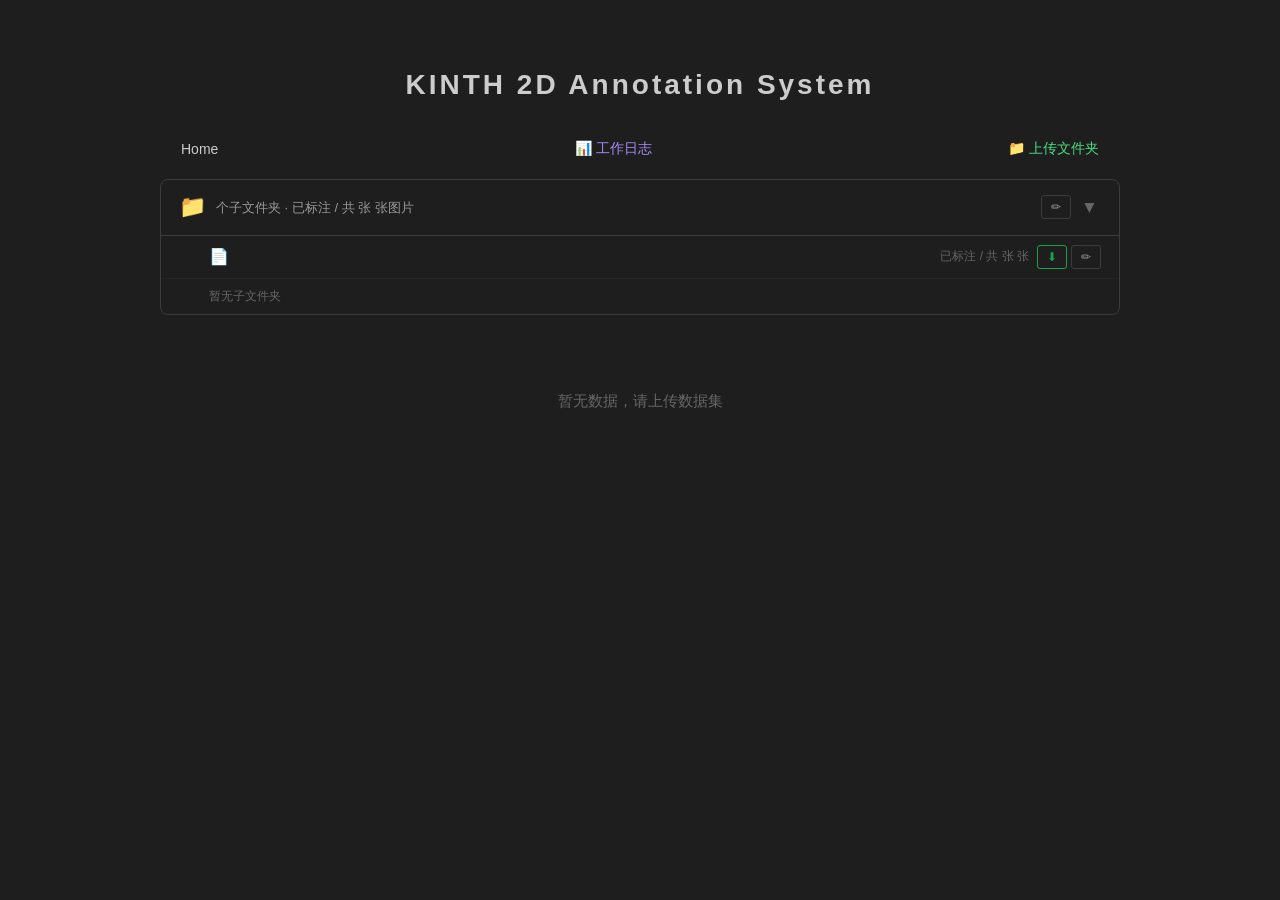
==== backend-java/src/main/resources/templates/index.html @ a6bd9043 "Prepare isolated Ubuntu deployment" ====
<!DOCTYPE html>
<html lang="zh" xmlns:th="http://www.thymeleaf.org">
<head>
    <meta charset="UTF-8">
    <title>Simple Label Studio</title>
    <link rel="stylesheet" href="/static/css/style.css?v=5">
    <style>
        .main-folder-card {
            background: var(--bg-secondary); border: 1px solid var(--border-color);
            border-radius: 8px; margin-bottom: 14px; overflow: hidden;
        }
        .main-folder-header {
            display: flex; align-items: center; padding: 14px 18px;
            cursor: pointer; user-select: none; transition: background 0.15s;
        }
        .main-folder-header:hover { background: var(--bg-hover); }
        .main-folder-icon { font-size: 22px; margin-right: 10px; }
        .main-folder-info { flex: 1; }
        .main-folder-name { font-weight: 600; font-size: 16px; color: var(--text-primary); }
        .main-folder-meta { font-size: 13px; color: var(--text-secondary); margin-top: 2px; }
        .main-folder-actions { display: flex; gap: 4px; }
        .main-folder-arrow {
            font-size: 13px; transition: transform 0.2s; color: var(--text-dim);
            margin-left: 8px; padding: 6px;
        }
        .main-folder-card.open .main-folder-arrow { transform: rotate(90deg); }

        .subfolder-list { display: none; border-top: 1px solid var(--border-color); }
        .main-folder-card.open .subfolder-list { display: block; }

        .subfolder-item {
            display: flex; align-items: center; padding: 9px 18px 9px 48px;
            transition: background 0.15s; border-bottom: 1px solid rgba(128,128,128,0.07);
        }
        .subfolder-item:hover { background: var(--bg-hover); }
        .subfolder-item:last-child { border-bottom: none; }
        .subfolder-icon { font-size: 16px; margin-right: 8px; color: var(--text-dim); }
        .subfolder-name { flex: 1; font-size: 14px; }
        .subfolder-name a { color: var(--accent-blue); text-decoration: none; }
        .subfolder-name a:hover { text-decoration: underline; }
        .subfolder-count { font-size: 12px; color: var(--text-dim); margin-right: 8px; }
        .subfolder-actions { display: flex; gap: 4px; }

        .btn-icon {
            background: transparent; border: 1px solid var(--border-color);
            color: var(--text-secondary); padding: 4px 9px; border-radius: 3px;
            cursor: pointer; font-size: 12px;
        }
        .btn-icon:hover { background: var(--bg-hover); color: var(--text-primary); }
        .btn-icon.delete { color: var(--accent-red); border-color: var(--accent-red); }
        .btn-icon.delete:hover { background: var(--accent-red); color: #fff; }
        .btn-icon.export { color: var(--accent-green); border-color: var(--accent-green); }
        .btn-icon.export:hover { background: var(--accent-green); color: #fff; }

        .upload-section {
            background: var(--bg-secondary); border: 1px solid var(--border-color);
            border-radius: 8px; padding: 18px; margin-bottom: 20px;
        }
        .upload-section h3 { margin: 0 0 10px 0; font-size: 16px; }
        .upload-section p { font-size: 13px; }
        .upload-row { display: flex; gap: 10px; align-items: center; flex-wrap: wrap; }
        .upload-row input[type="text"] { padding: 8px 12px; background: var(--input-bg); color: var(--text-primary); border: 1px solid var(--border-color); border-radius: 4px; font-size: 14px; }
        .upload-target-label { color: var(--text-dim); font-size: 14px; white-space: nowrap; }
        .upload-target-val { color: var(--accent-blue); font-weight: 600; font-size: 14px; }
        .processing-label-list { display:flex; flex-wrap:wrap; gap:8px; margin-top:10px; }
        .processing-label-choice { padding:7px 10px; border:1px solid var(--border-color); border-radius:4px; background:var(--bg-input); color:var(--text-primary); cursor:pointer; }
        .processing-label-choice.selected { background:var(--bg-active); border-color:var(--accent-blue); color:#fff; }
    </style>
</head>
<body class="dark">
    <div class="container">
        <h1 th:text="${dataProcessing} ? '数据处理' : 'KINTH 2D Annotation System'">KINTH 2D Annotation System</h1>

        <div class="index-top-actions">
            <button onclick="location.href='/'" class="toolbar-btn" style="padding:8px 20px;font-size:14px;">Home</button>
            <button th:unless="${dataProcessing}" onclick="location.href='/work-logs'" class="toolbar-btn accent-purple" style="padding:8px 20px;font-size:14px;">📊 工作日志</button>
            <button onclick="toggleUploadMode()" id="toggle-upload-btn" class="toolbar-btn accent-green" style="padding:8px 20px;font-size:14px;">📁 上传文件夹</button>
        </div>

        <div th:if="${dataProcessing}" id="processing-label-modal" class="modal" style="display:none;">
            <div class="modal-content" style="max-width:480px;">
                <div class="modal-header">确认 YOLO 标签顺序</div>
                <div class="modal-body"><p style="font-size:13px;color:var(--text-secondary);margin-top:0;">请按顺序点击全部非 mask 标签。mask 区域会涂黑且不会导出。</p><div id="processing-label-list" class="processing-label-list"></div><div id="processing-label-status" style="margin-top:12px;font-size:12px;color:var(--text-secondary);"></div></div>
                <div class="modal-footer"><button class="btn btn-secondary" onclick="closeProcessingLabelModal()">取消</button><button id="processing-start-btn" class="btn btn-primary" onclick="startDatasetProcessing()" disabled>开始处理</button></div>
            </div>
        </div>

        <div class="upload-section" id="upload-section" style="display:none;">
            <h3>上传数据集</h3>
            <p style="font-size:12px;color:var(--text-secondary);margin:0 0 10px 0;">
                点击下方主文件夹选中上传目标，输入子文件夹名称，选择文件即可上传。
            </p>
            <div style="display:flex;gap:6px;align-items:center;margin-bottom:10px;">
                <span style="color:var(--text-dim);font-size:13px;">上传模式：</span>
                <button id="mode-folder-btn" onclick="setUploadMode('folder')" class="btn-icon" style="background:var(--accent-blue);color:#fff;border-color:var(--accent-blue);">📁 文件夹</button>
                <button id="mode-files-btn" onclick="setUploadMode('files')" class="btn-icon">🎬 视频 / TXT</button>
            </div>
            <div class="upload-row">
                <span class="upload-target-label">目标：</span>
                <span class="upload-target-val" id="upload-target-display">未选择</span>
                <span style="color:var(--text-dim);">/</span>
                <input type="text" id="subfolder-input" placeholder="子文件夹名称" style="flex:1;min-width:140px;" disabled>
                <input type="file" id="file-input-folder" webkitdirectory directory multiple disabled>
                <input type="file" id="file-input-files" multiple accept=".mp4,.avi,.mov,.mkv,.wmv,.flv,.ts,.m4v,.txt" disabled style="display:none;">
                <button onclick="uploadFiles()" id="upload-btn" disabled style="padding:8px 20px;background:var(--accent-green);color:#fff;border:none;border-radius:4px;cursor:pointer;font-size:14px;font-weight:600;opacity:0.5;">上传</button>
            </div>
            <div id="upload-status" style="margin-top:6px;font-size:12px;"></div>
        </div>

        <div class="project-list">
            <div class="main-folder-card" th:each="mf, stat : ${mainFolders}" th:id="|card-${stat.count}|">
                <div class="main-folder-header" th:attr="data-folder=${mf.name},data-index=${stat.count}" onclick="onMainFolderClick(this.dataset.folder, this, this.dataset.index)">
                    <span class="main-folder-icon">&#128193;</span>
                    <div class="main-folder-info">
                        <div class="main-folder-name" th:text="${mf.name}"></div>
                        <div class="main-folder-meta"><span th:text="${mf.sub_count}"></span> 个子文件夹 &middot; <span th:if="${dataProcessing}">已标注 <span th:text="${mf.total_annotated}"></span> / 共 <span th:text="${mf.total_images}"></span> 张</span><span th:unless="${dataProcessing}"><span th:text="${mf.total_images}"></span> 张图片</span></div>
                    </div>
                    <div class="main-folder-actions" onclick="event.stopPropagation()">
                        <button class="btn-icon" title="重命名" th:attr="data-name=${mf.name}" onclick="renameProject(this.dataset.name)">&#9999;</button>
                    </div>
                    <span class="main-folder-arrow" th:attr="data-index=${stat.count}" onclick="event.stopPropagation(); toggleFolder(this.dataset.index)">&#9654;</span>
                </div>
                <div class="subfolder-list">
                    <div class="subfolder-item" th:each="sf : ${mf.subfolders}">
                        <span class="subfolder-icon">&#128196;</span>
                        <span class="subfolder-name">
                            <a th:href="@{/annotate/{main}/{sub}(main=${mf.name},sub=${sf.name})}" th:text="${sf.name}"></a>
                        </span>
                        <span class="subfolder-count"><span th:if="${dataProcessing}">已标注 <span th:text="${sf.annotated_count}"></span> / 共 <span th:text="${sf.count}"></span> 张</span><span th:unless="${dataProcessing}"><span th:text="${sf.count}"></span> 张</span></span>
                        <span class="subfolder-actions">
                            <button class="btn-icon export" title="导出" th:attr="data-main=${mf.name},data-sub=${sf.name}" onclick="event.stopPropagation(); exportSubProject(this.dataset.main, this.dataset.sub)">&#11015;</button>
                            <button class="btn-icon" title="重命名" th:attr="data-main=${mf.name},data-sub=${sf.name}" onclick="event.stopPropagation(); renameSubProject(this.dataset.main, this.dataset.sub)">&#9999;</button>
                        </span>
                    </div>
                    <div class="subfolder-item" th:if="${#lists.isEmpty(mf.subfolders)}" style="color:var(--text-dim);cursor:default;font-size:12px;">
                        <span>暂无子文件夹</span>
                    </div>
                </div>
            </div>
            <div th:if="${#lists.isEmpty(mainFolders)}" style="text-align:center;padding:40px;color:var(--text-dim);">
                <p>暂无数据，请上传数据集</p>
            </div>
        </div>
    </div>

    <script th:inline="javascript">
        let selectedMainFolder = null;
        let uploadMode = 'folder';
        const IS_DATA_PROCESSING = /*[[${dataProcessing}]]*/ false;
        let processingTarget = null;
        let processingLabels = [];
        let processingOrder = [];

        function setUploadMode(mode) {
            uploadMode = mode;
            const folderInput = document.getElementById('file-input-folder');
            const filesInput = document.getElementById('file-input-files');
            const folderBtn = document.getElementById('mode-folder-btn');
            const filesBtn = document.getElementById('mode-files-btn');

            if (mode === 'folder') {
                folderInput.style.display = '';
                filesInput.style.display = 'none';
                folderBtn.style.background = 'var(--accent-blue)';
                folderBtn.style.color = '#fff';
                folderBtn.style.borderColor = 'var(--accent-blue)';
                filesBtn.style.background = '';
                filesBtn.style.color = '';
                filesBtn.style.borderColor = '';
            } else {
                folderInput.style.display = 'none';
                filesInput.style.display = '';
                filesBtn.style.background = 'var(--accent-blue)';
                filesBtn.style.color = '#fff';
                filesBtn.style.borderColor = 'var(--accent-blue)';
                folderBtn.style.background = '';
                folderBtn.style.color = '';
                folderBtn.style.borderColor = '';
            }
            folderInput.value = '';
            filesInput.value = '';
            document.getElementById('upload-status').innerText = '';
            updateUploadTarget();
        }

        function toggleUploadMode() {
            const section = document.getElementById('upload-section');
            const btn = document.getElementById('toggle-upload-btn');
            const isOpen = section.style.display !== 'none';

            if (isOpen) {
                section.style.display = 'none';
                btn.textContent = '📁 上传文件夹';
                btn.classList.remove('accent-red');
                btn.classList.add('accent-green');
                // Deselect
                selectedMainFolder = null;
                document.querySelectorAll('.main-folder-header').forEach(h => h.style.background = '');
                updateUploadTarget();
            } else {
                section.style.display = 'block';
                btn.textContent = '✕ 退出上传';
                btn.classList.remove('accent-green');
                btn.classList.add('accent-red');
                section.scrollIntoView({ behavior: 'smooth', block: 'start' });
            }
        }

        function onMainFolderClick(folderName, headerEl, idx) {
            // In upload mode: select as target
            const uploadSection = document.getElementById('upload-section');
            if (uploadSection.style.display !== 'none') {
                document.querySelectorAll('.main-folder-header').forEach(h => h.style.background = '');
                if (selectedMainFolder === folderName) {
                    selectedMainFolder = null;
                } else {
                    selectedMainFolder = folderName;
                    headerEl.style.background = 'rgba(34,197,94,0.10)';
                }
                updateUploadTarget();
            } else {
                // Normal mode: toggle subfolder list
                toggleFolder(idx);
            }
        }

        document.getElementById('file-input-folder').addEventListener('change', function(e) {
            const input = e.target;
            const subInput = document.getElementById('subfolder-input');
            if (input.files && input.files.length > 0 && !subInput.value) {
                const firstFile = input.files[0];
                const relativePath = firstFile.webkitRelativePath;
                if (relativePath) {
                    const parts = relativePath.split('/');
                    // parts[0] is the top-level folder name
                    if (parts.length >= 1 && parts[0]) subInput.value = parts[0];
                }
            }
        });

        function updateUploadTarget() {
            const display = document.getElementById('upload-target-display');
            const subInput = document.getElementById('subfolder-input');
            const folderInput = document.getElementById('file-input-folder');
            const filesInput = document.getElementById('file-input-files');
            const uploadBtn = document.getElementById('upload-btn');

            if (selectedMainFolder) {
                display.textContent = selectedMainFolder;
                display.style.color = 'var(--accent-green)';
                subInput.disabled = false;
                folderInput.disabled = uploadMode !== 'folder';
                filesInput.disabled = uploadMode !== 'files';
                uploadBtn.disabled = false;
                uploadBtn.style.opacity = '1';
            } else {
                display.textContent = '未选择';
                display.style.color = 'var(--text-dim)';
                subInput.disabled = true;
                subInput.value = '';
                folderInput.disabled = true;
                filesInput.disabled = true;
                uploadBtn.disabled = true;
                uploadBtn.style.opacity = '0.5';
            }
        }

        function toggleFolder(idx) {
            const card = document.getElementById('card-' + idx);
            if (card) card.classList.toggle('open');
        }

        function encodeUploadManifest(manifest) {
            const bytes = new TextEncoder().encode(JSON.stringify(manifest));
            let binary = '';
            const chunkSize = 0x8000;
            for (let offset = 0; offset < bytes.length; offset += chunkSize) {
                binary += String.fromCharCode(...bytes.subarray(offset, offset + chunkSize));
            }
            return btoa(binary);
        }

        async function uploadFiles() {
            const input = uploadMode === 'folder'
                ? document.getElementById('file-input-folder')
                : document.getElementById('file-input-files');
            const subInput = document.getElementById('subfolder-input');
            const status = document.getElementById('upload-status');

            if (!selectedMainFolder) return alert("请先点击选择一个主文件夹作为上传目标");
            if (input.files.length === 0) return alert(uploadMode === 'folder' ? "请选择要上传的文件夹" : "请选择要上传的文件");

            const mainFolder = selectedMainFolder;
            const subfolder = subInput.value.trim() || 'default';
            const totalFiles = input.files.length;
            const batchSize = uploadMode === 'folder' ? 20 : 1;
            let uploadedCount = 0;

            status.innerText = `准备上传 ${totalFiles} 个文件到 ${mainFolder}/${subfolder}...`;
            status.style.color = 'var(--text-secondary)';

            for (let i = 0; i < totalFiles; i += batchSize) {
                const chunk = Array.from(input.files).slice(i, i + batchSize);
                const formData = new FormData();
                formData.append('main_folder', mainFolder);
                formData.append('subfolder', subfolder);
                const paths = [];
                chunk.forEach(file => {
                    formData.append('files[]', file);
                    paths.push(file.webkitRelativePath || file.name);
                });
                formData.append('file_paths', JSON.stringify(paths));
                formData.append('upload_manifest', encodeUploadManifest({
                    main_folder: mainFolder,
                    subfolder: subfolder,
                    paths: paths,
                }));

                try {
                    status.innerText = `上传中 ${i + 1}-${Math.min(i + batchSize, totalFiles)} / ${totalFiles}...`;
                    const res = await fetch('/upload', { method: 'POST', body: formData });
                    const text = await res.text();
                    let data;
                    try {
                        data = JSON.parse(text);
                    } catch (_) {
                        const hint = res.status === 413 ? '文件过大，请重启服务器使新配置生效' : text.slice(0, 120);
                        status.innerText = `上传失败 (HTTP ${res.status}): ${hint}`;
                        status.style.color = 'var(--accent-red)';
                        return;
                    }
                    if (data.status !== 'success') {
                        status.innerText = `上传出错: ` + data.error;
                        status.style.color = 'var(--accent-red)';
                        return;
                    }
                    uploadedCount += chunk.length;
                } catch (e) {
                    status.innerText = `网络错误: ` + e;
                    status.style.color = 'var(--accent-red)';
                    return;
                }
            }

            status.innerText = "上传完成！";
            status.style.color = 'var(--accent-green)';
            if (IS_DATA_PROCESSING && uploadMode === 'folder') await openDatasetProcessing(mainFolder, subfolder, status);
            else { alert(`成功上传 ${uploadedCount} 个文件到 ${mainFolder}/${subfolder}！`); location.reload(); }
        }

        async function openDatasetProcessing(mainFolder, subfolder, status) { processingTarget={mainFolder,subfolder}; try { status.innerText='正在读取标签…'; const response=await fetch(`/api/data_processing/labels/${encodeURIComponent(mainFolder)}/${encodeURIComponent(subfolder)}`); const data=await response.json(); if(!response.ok)throw new Error(data.error||'读取标签失败'); processingLabels=data.labels||[];processingOrder=[];const list=document.getElementById('processing-label-list');list.innerHTML='';processingLabels.forEach(label=>{const button=document.createElement('button');button.type='button';button.className='processing-label-choice';button.textContent=label;button.onclick=()=>selectProcessingLabel(label,button);list.appendChild(button);});document.getElementById('processing-label-modal').style.display='block';updateProcessingLabelStatus();}catch(error){status.innerText='上传成功，但无法启动处理：'+error.message;status.style.color='var(--accent-red)';}}
        function selectProcessingLabel(label,button){if(processingOrder.includes(label))return;processingOrder.push(label);button.classList.add('selected');button.textContent=`${processingOrder.length}. ${label}`;updateProcessingLabelStatus();}
        function updateProcessingLabelStatus(){const complete=processingOrder.length===processingLabels.length;document.getElementById('processing-label-status').textContent=processingLabels.length?`已选择 ${processingOrder.length} / ${processingLabels.length}`:'未发现非 mask 标签，将只生成空 TXT。';document.getElementById('processing-start-btn').disabled=!complete;}
        function closeProcessingLabelModal(){document.getElementById('processing-label-modal').style.display='none';location.reload();}
        async function startDatasetProcessing(){const status=document.getElementById('processing-label-status');document.getElementById('processing-start-btn').disabled=true;try{const response=await fetch(`/api/data_processing/process/${encodeURIComponent(processingTarget.mainFolder)}/${encodeURIComponent(processingTarget.subfolder)}`,{method:'POST',headers:{'Content-Type':'application/json'},body:JSON.stringify({labels:processingOrder})});const data=await response.json();if(!response.ok)throw new Error(data.error||'无法开始处理');status.textContent='处理任务已启动，页面将显示进度。';pollDatasetProcessing(data.task_id,status);}catch(error){status.textContent='处理启动失败：'+error.message;document.getElementById('processing-start-btn').disabled=false;}}
        async function pollDatasetProcessing(taskId,status){const response=await fetch(`/api/task_status/${encodeURIComponent(taskId)}`);const task=await response.json();if(!response.ok){status.textContent=task.error||'读取任务状态失败';return;}status.textContent=`正在处理：${task.progress||0} / ${task.total||0}`;if(task.status==='completed'){status.textContent=`处理完成，已交付 ${task.processed_count} 张图片。`;return;}if(task.status==='failed'||task.status==='cancelled'){status.textContent=`处理${task.status==='failed'?'失败':'已取消'}：${task.error||''}`;return;}setTimeout(()=>pollDatasetProcessing(taskId,status),1000);}

        async function renameProject(oldName) {
            const newName = prompt("请输入新的主文件夹名称:", oldName);
            if (!newName || newName === oldName) return;
            try {
                const res = await fetch('/api/rename_project', {
                    method: 'POST',
                    headers: {'Content-Type': 'application/json'},
                    body: JSON.stringify({old_name: oldName, new_name: newName, level: 'main'})
                });
                const data = await res.json();
                if (data.status === 'success') { location.reload(); }
                else { alert("重命名失败: " + (data.error || 'Unknown error')); }
            } catch (e) { alert("Error: " + e); }
        }

        async function renameSubProject(mainFolder, oldName) {
            const newName = prompt("请输入新的子文件夹名称:", oldName);
            if (!newName || newName === oldName) return;
            try {
                const res = await fetch('/api/rename_project', {
                    method: 'POST',
                    headers: {'Content-Type': 'application/json'},
                    body: JSON.stringify({main_folder: mainFolder, old_name: oldName, new_name: newName, level: 'sub'})
                });
                const data = await res.json();
                if (data.status === 'success') { location.reload(); }
                else { alert("重命名失败: " + (data.error || 'Unknown error')); }
            } catch (e) { alert("Error: " + e); }
        }

        function exportSubProject(mainFolder, subfolder) {
            window.location.href = '/api/export/' + encodeURIComponent(mainFolder) + '/' + encodeURIComponent(subfolder);
        }

        (function() {
            const cards = document.querySelectorAll('.main-folder-card');
            if (cards.length === 1) cards[0].classList.add('open');
        })();
    </script>
</body>
</html>
---- static/css/style.css ----
/* === X-AnyLabeling Style Dark Theme === */

:root {
    --bg-main: #1e1e1e;
    --bg-panel: #252525;
    --bg-toolbar: #2d2d2d;
    --bg-input: #3c3c3c;
    --bg-hover: #3a3a3a;
    --bg-active: #094771;
    --bg-selected: rgba(0, 120, 212, 0.25);
    --text-primary: #cccccc;
    --text-secondary: #999999;
    --text-dim: #666666;
    --border-color: #3c3c3c;
    --border-light: #4a4a4a;
    --canvas-bg: #1a1a1a;
    --accent-blue: #0078d4;
    --accent-purple: #7c3aed;
    --accent-green: #16a34a;
    --accent-red: #dc3545;
    --danger-hover: #c82333;
}

* { box-sizing: border-box; }

body.dark {
    margin: 0; padding: 0;
    font-family: 'Segoe UI', 'Microsoft YaHei', sans-serif;
    font-size: 15px;
    background: var(--bg-main);
    color: var(--text-primary);
}

body.annotate-body {
    display: flex; flex-direction: column;
    height: 100vh; overflow: hidden;
    user-select: none;
}

/* Scrollbar */
::-webkit-scrollbar { width: 6px; height: 6px; }
::-webkit-scrollbar-track { background: var(--bg-panel); }
::-webkit-scrollbar-thumb { background: var(--bg-hover); border-radius: 3px; }
::-webkit-scrollbar-thumb:hover { background: var(--border-light); }

/* Top Toolbar */
.top-toolbar {
    background: var(--bg-toolbar);
    border-bottom: 1px solid var(--border-color);
    padding: 2px 8px; flex-shrink: 0;
}
.toolbar-row-1, .toolbar-row-2 {
    display: flex; align-items: center; gap: 4px; height: 30px;
}
.toolbar-row-2 { height: 28px; }

.toolbar-btn {
    background: transparent; color: var(--text-primary);
    border: 1px solid transparent; padding: 3px 10px;
    border-radius: 3px; cursor: pointer; font-size: 12px;
    white-space: nowrap; transition: background 0.15s;
}
.toolbar-btn:hover { background: var(--bg-hover); }
.toolbar-btn.active { background: var(--bg-active); color: #fff; border-color: var(--accent-blue); }
.toolbar-btn.accent-blue { color: #60a5fa; }
.toolbar-btn.accent-purple { color: #a78bfa; }
.toolbar-btn.accent-green { color: #4ade80; }
.toolbar-btn.accent-blue:hover { background: rgba(59,130,246,0.2); }
.toolbar-btn.accent-purple:hover { background: rgba(139,92,246,0.2); }
.toolbar-btn.accent-green:hover { background: rgba(34,197,94,0.2); }
.toolbar-btn.accent-red { color: #f87171; }
.toolbar-btn.accent-red:hover { background: rgba(220,53,69,0.2); }

.toolbar-sep { color: var(--text-dim); font-size: 14px; margin: 0 2px; }
.toolbar-label { color: var(--text-secondary); font-weight: 600; font-size: 12px; }
.toolbar-count { color: var(--text-dim); font-size: 11px; min-width: 36px; text-align: center; }
.toolbar-zoom { color: var(--text-primary); font-size: 12px; min-width: 40px; text-align: center; font-variant-numeric: tabular-nums; }
.toolbar-filename { color: var(--text-dim); font-size: 11px; max-width: 280px; overflow: hidden; text-overflow: ellipsis; white-space: nowrap; }

.checkbox-wrapper {
    display: inline-flex; align-items: center; gap: 5px;
    color: var(--text-secondary); font-size: 12px; cursor: pointer;
}
.checkbox-wrapper input[type="checkbox"] { margin: 0; accent-color: var(--accent-blue); }

/* Main Area */
.main-area { flex: 1; display: flex; overflow: hidden; }

/* Left Panel */
.left-panel {
    width: 220px; min-width: 160px; background: var(--bg-panel);
    border-right: 1px solid var(--border-color);
    display: flex; flex-direction: column; flex-shrink: 0;
}
.panel-header {
    display: flex; justify-content: space-between; align-items: center;
    padding: 8px 10px; font-size: 12px; font-weight: 600;
    text-transform: uppercase; letter-spacing: 0.5px;
    color: var(--text-secondary); border-bottom: 1px solid var(--border-color);
    flex-shrink: 0;
}
.panel-header-count { color: var(--text-dim); font-size: 11px; font-weight: normal; }

.file-filter-input {
    width: calc(100% - 16px); margin: 6px 8px; padding: 5px 8px;
    background: var(--bg-input); border: 1px solid var(--border-color);
    border-radius: 3px; color: var(--text-primary); font-size: 12px;
    outline: none; flex-shrink: 0;
}
.file-filter-input:focus { border-color: var(--accent-blue); }
.file-filter-input::placeholder { color: var(--text-dim); }

.file-list { flex: 1; overflow-y: auto; overflow-x: hidden; }

.file-item {
    padding: 4px 10px; cursor: pointer; font-size: 11px;
    display: flex; align-items: center; gap: 6px;
    color: var(--text-secondary); white-space: nowrap;
    overflow: hidden; text-overflow: ellipsis;
}
.file-item:hover { background: var(--bg-hover); }
.file-item.active { background: var(--bg-active); color: #fff; }

/* Interactive checkbox for batch select */
.file-checkbox {
    width: 13px; height: 13px;
    margin: 0; padding: 0;
    flex-shrink: 0; cursor: pointer;
    accent-color: var(--accent-blue);
}

/* Processed status dot */
.file-status {
    display: inline-block; width: 6px; height: 6px;
    border-radius: 50%; flex-shrink: 0;
    background: transparent;
}
.file-status.processed { background: #4caf50; }
.file-item.active .file-status.processed { background: #81c784; }

/* File name text */
.file-name {
    flex: 1; overflow: hidden; text-overflow: ellipsis;
}

/* Keep old check-icon for backward compatibility (hidden) */
.check-icon {
    display: none;
}
.check-icon.checked { display: none; }
.file-item.active .check-icon.checked { display: none; }

/* Red Delete button in toolbar */
.toolbar-delete-btn {
    background: var(--accent-red);
    color: #fff;
    border: 1px solid var(--accent-red);
    padding: 3px 12px;
    border-radius: 3px;
    cursor: pointer;
    font-size: 12px;
    font-weight: 600;
    white-space: nowrap;
    transition: background 0.15s, opacity 0.2s;
}
.toolbar-delete-btn:hover { background: var(--danger-hover); border-color: var(--danger-hover); }

/* Blue Paste button in toolbar */
.toolbar-paste-btn {
    background: #3b82f6;
    color: #fff;
    border: 1px solid #3b82f6;
    padding: 3px 12px;
    border-radius: 3px;
    cursor: pointer;
    font-size: 12px;
    font-weight: 600;
    white-space: nowrap;
    transition: background 0.15s, opacity 0.2s;
    margin-right: 6px;
}
.toolbar-paste-btn:hover { background: #2563eb; border-color: #2563eb; }

/* Green Move button in toolbar */
.toolbar-move-btn {
    background: var(--accent-green);
    color: #fff;
    border: 1px solid var(--accent-green);
    padding: 3px 12px;
    border-radius: 3px;
    cursor: pointer;
    font-size: 12px;
    font-weight: 600;
    white-space: nowrap;
    transition: background 0.15s, opacity 0.2s;
    margin-right: 6px;
}
.toolbar-move-btn:hover { background: #16a34a; border-color: #16a34a; }

/* Move modal subfolder list */
#move-subfolder-list .move-selected {
    background: rgba(34,197,94,0.12) !important;
}

/* Canvas Area */
.canvas-area {
    flex: 1; display: flex; flex-direction: column;
    background: var(--canvas-bg); position: relative;
}
.canvas-viewport { flex: 1; overflow: hidden; position: relative; }

canvas#editor {
    position: absolute; top: 0; left: 0;
    transform-origin: 0 0;
    box-shadow: 0 0 20px rgba(0,0,0,0.5);
    cursor: crosshair;
}

/* Right Panel */
.right-panel {
    width: 250px; min-width: 180px; background: var(--bg-panel);
    border-left: 1px solid var(--border-color);
    display: flex; flex-direction: column; flex-shrink: 0;
}
.panel-section {
    display: flex; flex-direction: column;
    border-bottom: 1px solid var(--border-color); flex-shrink: 0;
}
.panel-section-grow { flex: 1; min-height: 0; }
.section-header {
    padding: 8px 10px; font-size: 12px; font-weight: 600;
    text-transform: uppercase; letter-spacing: 0.5px;
    color: var(--text-secondary); border-bottom: 1px solid var(--border-color);
    flex-shrink: 0;
}

/* Label Palette */
.label-palette {
    display: flex; flex-wrap: wrap; gap: 4px; padding: 8px;
    align-content: flex-start; max-height: 200px; overflow-y: auto;
}
.label-chip {
    display: flex; align-items: center; gap: 5px;
    padding: 3px 8px; background: var(--bg-input); border-radius: 3px;
    cursor: pointer; font-size: 11px; color: var(--text-primary);
    transition: background 0.15s; white-space: nowrap;
}
.label-chip:hover { background: var(--bg-hover); }
.label-chip.active {
    background: var(--bg-active);
    border: 1px solid var(--accent-blue);
    color: #fff;
}
.label-color-swatch { width: 10px; height: 10px; border-radius: 2px; flex-shrink: 0; }
.label-color-swatch { cursor: pointer; outline: 1px solid rgba(255,255,255,0.2); }
.label-color-swatch:hover { outline-color: #fff; }
.label-color-picker {
    position: fixed; z-index: 1000; display: grid; grid-template-columns: repeat(5, 22px);
    gap: 5px; padding: 7px; background: var(--bg-panel); border: 1px solid var(--border-light);
    border-radius: 5px; box-shadow: 0 4px 14px rgba(0,0,0,0.35);
}
.label-color-option {
    width: 22px; height: 22px; padding: 0; border: 2px solid transparent; border-radius: 3px;
    cursor: pointer;
}
.label-color-option:hover, .label-color-option.selected { border-color: #fff; }

/* Shape List */
.shape-list { flex: 1; overflow-y: auto; min-height: 0; }
.shape-item {
    padding: 4px 10px; cursor: pointer; font-size: 11px;
    display: flex; align-items: center; gap: 6px;
    color: var(--text-secondary); border-bottom: 1px solid transparent;
}
.shape-item:hover { background: var(--bg-hover); }
.shape-item.active { background: var(--bg-selected); }
.shape-color-swatch { width: 10px; height: 10px; border-radius: 2px; flex-shrink: 0; }
.shape-delete {
    margin-left: auto; cursor: pointer; color: var(--text-dim);
    font-weight: bold; font-size: 14px; line-height: 1;
    padding: 0 4px; border-radius: 2px;
}
.shape-delete:hover { color: #ff4444; background: rgba(255,68,68,0.15); }

/* Status Bar */
.status-bar {
    height: 26px; background: var(--bg-toolbar);
    border-top: 1px solid var(--border-color);
    display: flex; align-items: center; padding: 0 12px;
    font-size: 11px; color: var(--text-secondary); gap: 12px; flex-shrink: 0;
}
.status-bar span { white-space: nowrap; }
.status-sep { color: var(--text-dim); }
#mode-status { color: #4ade80; font-weight: 600; }

/* Modal (Dark) */
.modal {
    display: none; position: fixed; z-index: 1000;
    left: 0; top: 0; width: 100%; height: 100%;
    overflow: auto; background: rgba(0,0,0,0.6);
}
.modal-content {
    background: var(--bg-panel); border: 1px solid var(--border-light);
    margin: 8% auto; padding: 0; border-radius: 6px;
    max-width: 320px; color: var(--text-primary);
    box-shadow: 0 8px 32px rgba(0,0,0,0.5);
}
.modal-header { padding: 12px 16px; font-size: 14px; font-weight: 600; border-bottom: 1px solid var(--border-color); }
.modal-body { padding: 14px 16px; display: flex; flex-direction: column; gap: 10px; }
.modal-body input[type="text"],
.modal-body input[type="password"],
.modal-body input[type="number"] {
    width: 100%; padding: 6px 8px; background: var(--bg-input);
    border: 1px solid var(--border-color); border-radius: 3px;
    color: var(--text-primary); font-size: 12px; outline: none; box-sizing: border-box;
}
.modal-body input:focus { border-color: var(--accent-blue); }

.form-group { margin-bottom: 4px; }
.form-group label { display: block; margin-bottom: 4px; font-size: 12px; color: var(--text-secondary); }

.form-control {
    width: 100%; padding: 6px 8px; background: var(--bg-input);
    border: 1px solid var(--border-color); border-radius: 3px;
    color: var(--text-primary); font-size: 12px; outline: none; box-sizing: border-box;
}
.form-control:focus { border-color: var(--accent-blue); }
select.form-control { cursor: pointer; }
select.form-control option { background: var(--bg-panel); color: var(--text-primary); }
textarea.form-control { resize: vertical; font-family: monospace; }

.model-list-box {
    border: 1px solid var(--border-color); border-radius: 4px;
    max-height: 150px; overflow-y: auto; overflow-x: hidden;
    padding: 4px; background: var(--bg-input); text-align: left;
}
.model-list-box > div {
    display: flex; align-items: center; width: 100%;
    box-sizing: border-box; padding: 6px 5px;
    border-bottom: 1px solid var(--border-color); color: var(--text-primary);
}
.model-list-box input[type="radio"] { margin-right: 10px; flex-shrink: 0; accent-color: var(--accent-blue); }
.model-list-box label { flex: 1 1 auto; min-width: 0; cursor: pointer; text-align: left; word-break: break-all; line-height: 1.3; color: var(--text-primary); }
.model-list-box .delete-model-btn { color: var(--accent-red); font-weight: bold; cursor: pointer; font-size: 18px; line-height: 1; padding: 0 8px; flex-shrink: 0; }

.label-list-container {
    max-height: 150px; overflow-y: auto; border: 1px solid var(--border-color);
    border-radius: 3px; background: var(--bg-input); margin-top: 6px;
}
.label-suggestion { padding: 6px 10px; cursor: pointer; font-size: 12px; color: var(--text-primary); }
.label-suggestion:hover { background: var(--bg-hover); }

/* Edit Label Modal Palette */
.edit-label-section-title {
    font-size: 11px;
    font-weight: 600;
    text-transform: uppercase;
    letter-spacing: 0.5px;
    color: var(--text-secondary);
    margin-top: 4px;
    padding-bottom: 4px;
    border-bottom: 1px solid var(--border-color);
}
.edit-label-palette {
    display: flex;
    flex-wrap: wrap;
    gap: 5px;
    max-height: 180px;
    overflow-y: auto;
    padding: 4px 0;
}
.edit-label-chip {
    display: flex;
    align-items: center;
    gap: 6px;
    padding: 5px 10px;
    background: var(--bg-input);
    border: 1px solid var(--border-color);
    border-radius: 4px;
    cursor: pointer;
    font-size: 12px;
    color: var(--text-primary);
    transition: all 0.15s;
}
.edit-label-chip:hover {
    background: var(--bg-hover);
    border-color: var(--accent-blue);
}
.edit-label-chip.selected {
    background: var(--bg-active);
    border-color: var(--accent-blue);
    color: #fff;
}
.edit-label-chip-swatch {
    width: 12px;
    height: 12px;
    border-radius: 2px;
    flex-shrink: 0;
}

.modal-footer {
    display: flex; justify-content: flex-end; gap: 8px;
    padding: 10px 16px; border-top: 1px solid var(--border-color);
}

.yolo-order-status-row {
    display: flex; align-items: center; justify-content: space-between; gap: 10px;
    min-height: 30px; font-size: 12px; color: var(--text-secondary);
}
.yolo-order-section {
    border: 1px solid var(--border-color); border-radius: 4px;
    background: var(--bg-main); overflow: hidden;
}
.yolo-order-section-title {
    padding: 7px 9px; border-bottom: 1px solid var(--border-color);
    color: var(--text-secondary); font-size: 12px; font-weight: 600;
}
.yolo-label-pool,
.yolo-label-order-list {
    min-height: 58px; max-height: 170px; overflow-y: auto; padding: 8px;
}
.yolo-label-pool {
    display: flex; flex-wrap: wrap; align-content: flex-start; gap: 6px;
}
.yolo-label-order-list {
    display: flex; flex-direction: column; gap: 5px;
}
.yolo-label-choice,
.yolo-label-order-item {
    border: 1px solid var(--border-light); border-radius: 3px;
    color: var(--text-primary); cursor: pointer; font-size: 12px;
    text-align: left;
}
.yolo-label-choice {
    padding: 5px 9px; background: var(--bg-input);
}
.yolo-label-order-item {
    display: flex; align-items: center; gap: 8px; width: 100%;
    padding: 6px 8px; background: var(--bg-selected);
}
.yolo-label-choice:hover,
.yolo-label-order-item:hover { border-color: var(--accent-blue); }
.yolo-label-order-id {
    flex: 0 0 28px; color: #fff; background: var(--accent-blue);
    border-radius: 3px; padding: 2px 4px; text-align: center; font-weight: 600;
}
.yolo-order-message {
    width: 100%; padding: 10px; color: var(--text-dim);
    font-size: 12px; text-align: center;
}

/* Buttons */
.btn {
    padding: 6px 14px; border: none; border-radius: 3px;
    cursor: pointer; font-size: 12px; font-weight: 500; transition: background 0.15s;
}
.btn-primary { background: var(--accent-blue); color: #fff; }
.btn-primary:hover { background: #005a9e; }
.btn-primary:disabled { background: #555; cursor: not-allowed; }
.btn-secondary { background: #555; color: #ccc; }
.btn-secondary:hover { background: #666; }
.btn-danger { background: var(--accent-red); color: #fff; }
.btn-danger:hover { background: var(--danger-hover); }
.btn-icon {
    background: transparent; border: none; cursor: pointer;
    font-size: 16px; padding: 4px 8px; color: var(--text-secondary); border-radius: 3px;
}
.btn-icon:hover { background: var(--bg-hover); }

/* Progress */
progress { height: 6px; border-radius: 3px; border: none; background: var(--bg-input); }
progress::-webkit-progress-bar { background: var(--bg-input); border-radius: 3px; }
progress::-webkit-progress-value { background: var(--accent-blue); border-radius: 3px; }

/* === Context Menu === */
.context-menu {
    display: none;
    position: fixed;
    z-index: 2000;
    background: var(--bg-panel);
    border: 1px solid var(--border-light);
    border-radius: 4px;
    min-width: 140px;
    box-shadow: 0 4px 16px rgba(0,0,0,0.5);
    padding: 4px 0;
}
.context-menu-item {
    padding: 6px 16px;
    cursor: pointer;
    font-size: 12px;
    color: var(--text-primary);
    white-space: nowrap;
}
.context-menu-item:hover {
    background: var(--bg-active);
    color: #fff;
}
.context-menu-delete {
    color: var(--accent-red);
}
.context-menu-delete:hover {
    background: rgba(220,53,69,0.3);
}
.context-menu-sep {
    height: 1px;
    background: var(--border-color);
    margin: 4px 0;
}

/* === Index Page === */
.index-body {
    background: var(--bg-main); color: var(--text-primary);
    font-family: 'Segoe UI', 'Microsoft YaHei', sans-serif;
}
.container { max-width: 1000px; margin: 0 auto; padding: 50px 20px 30px; }
.container h1 { text-align: center; color: var(--text-primary); font-size: 28px; font-weight: 700; margin-bottom: 30px; letter-spacing: 3px; }
.upload-section {
    background: var(--bg-panel); border: 1px solid var(--border-color);
    border-radius: 6px; padding: 20px; margin-bottom: 24px; text-align: center;
}
.upload-section h3 { margin-top: 0; color: var(--text-secondary); font-size: 14px; font-weight: 600; text-transform: uppercase; letter-spacing: 0.5px; }
.project-list { display: flex; flex-direction: column; gap: 8px; }
.project-card {
    display: flex; align-items: center; gap: 14px;
    background: var(--bg-panel); border: 1px solid var(--border-color);
    border-radius: 6px; padding: 14px 18px; cursor: pointer;
    transition: background 0.15s, border-color 0.15s;
}
.project-card:hover { background: var(--bg-hover); border-color: var(--border-light); }
.folder-icon { font-size: 28px; flex-shrink: 0; }
.project-info { flex: 1; min-width: 0; }
.project-name { font-weight: 600; font-size: 14px; color: var(--text-primary); white-space: nowrap; overflow: hidden; text-overflow: ellipsis; }
.project-count { font-size: 12px; color: var(--text-dim); margin-top: 2px; }
.project-actions { display: flex; gap: 4px; opacity: 0.5; transition: opacity 0.15s; }
.project-card:hover .project-actions { opacity: 1; }

input[type="text"] {
    padding: 8px 12px; border: 1px solid var(--border-color);
    border-radius: 4px; background: var(--bg-input); color: var(--text-primary);
    font-size: 13px; outline: none; width: 200px; margin-right: 8px;
}
input[type="text"]:focus { border-color: var(--accent-blue); }
button {
    padding: 8px 16px; background: var(--accent-blue); color: #fff;
    border: none; border-radius: 4px; cursor: pointer; font-size: 13px;
    transition: background 0.15s;
}
button:hover { background: #005a9e; }
input[type="file"] { color: var(--text-primary); font-size: 12px; }

/* === Work Log Dashboard === */
.index-top-actions { display: flex; justify-content: space-between; margin-bottom: 12px; }
.work-log-page { max-width: 1180px; margin: 0 auto; padding: 32px 22px 48px; }
.work-log-header { display: flex; justify-content: space-between; gap: 20px; align-items: center; margin-bottom: 24px; }
.work-log-header h1 { margin: 8px 0 4px; font-size: 25px; }
.work-log-header p, .work-log-back { margin: 0; font-size: 13px; color: var(--text-secondary); }
.work-log-back { color: var(--accent-blue); text-decoration: none; }
.work-log-filters { display: flex; flex-wrap: wrap; gap: 10px; align-items: center; padding: 14px; background: var(--bg-panel); border: 1px solid var(--border-color); border-radius: 7px; }
.range-buttons { display: flex; gap: 4px; padding-right: 8px; border-right: 1px solid var(--border-color); }
.range-btn, .detail-button { padding: 6px 10px; border: 1px solid var(--border-color); border-radius: 4px; background: var(--bg-input); color: var(--text-secondary); font-size: 12px; }
.range-btn:hover, .range-btn.active { background: var(--bg-active); border-color: var(--accent-blue); color: #fff; }
.work-log-filters label { display: flex; align-items: center; gap: 5px; color: var(--text-secondary); font-size: 12px; }
.work-log-filters select, .work-log-filters input[type="date"] { max-width: 185px; padding: 6px 8px; border: 1px solid var(--border-color); border-radius: 4px; background: var(--bg-input); color: var(--text-primary); }
.work-log-summary { display: grid; grid-template-columns: repeat(4, 1fr); gap: 12px; margin: 18px 0; }
.work-log-summary article, .work-log-panel { background: var(--bg-panel); border: 1px solid var(--border-color); border-radius: 7px; }
.work-log-summary article { padding: 17px; }
.work-log-summary span { display: block; color: var(--text-secondary); font-size: 12px; }
.work-log-summary strong { display: block; margin-top: 6px; color: var(--text-primary); font-size: 27px; }
.work-log-panel { overflow: hidden; }
.work-log-panel-title { display: flex; justify-content: space-between; align-items: center; padding: 14px 16px; border-bottom: 1px solid var(--border-color); }
.work-log-panel-title h2 { margin: 0; font-size: 15px; }
.work-log-panel-title span { color: var(--text-dim); font-size: 12px; }
.work-log-table-wrap { overflow-x: auto; }
.work-log-table { width: 100%; border-collapse: collapse; min-width: 790px; }
.work-log-table th, .work-log-table td { padding: 11px 16px; border-bottom: 1px solid var(--border-color); text-align: left; font-size: 13px; }
.work-log-table th { color: var(--text-secondary); font-weight: 500; background: var(--bg-toolbar); }
.worker-row:hover { background: var(--bg-hover); }
.detail-button { cursor: pointer; white-space: nowrap; }
.detail-button:hover { border-color: var(--accent-blue); color: var(--text-primary); }
.worker-detail-row td { padding: 0; background: var(--bg-main); }
.worker-detail { padding: 18px 22px; }
.worker-detail h3 { margin: 0 0 14px; font-size: 14px; }
.worker-detail h4 { margin: 0 0 7px; font-size: 12px; color: var(--text-secondary); }
.project-breakdown { display: grid; gap: 5px; margin-bottom: 18px; font-size: 12px; color: var(--text-primary); }
.work-timeline { max-height: 300px; overflow: auto; }
.timeline-item { padding: 6px 0; border-top: 1px solid var(--border-color); color: var(--text-secondary); font-family: Consolas, monospace; font-size: 11px; }
.work-log-empty { margin: 0; padding: 28px; text-align: center; color: var(--text-dim); }
.invalid-access-page { min-height: 100vh; display: grid; place-items: center; }
.invalid-access-card { width: min(400px, calc(100% - 32px)); padding: 32px; text-align: center; background: var(--bg-panel); border: 1px solid var(--border-color); border-radius: 8px; }
.invalid-access-icon { font-size: 36px; }
.invalid-access-card h1 { margin: 10px 0; font-size: 22px; }
.invalid-access-card p { color: var(--text-secondary); font-size: 13px; }
.invalid-access-card a { color: var(--accent-blue); font-size: 13px; }
@media (max-width: 650px) {
    .work-log-header { align-items: flex-start; flex-direction: column; }
    .work-log-summary { grid-template-columns: 1fr; }
    .range-buttons { width: 100%; padding: 0 0 8px; border-right: 0; border-bottom: 1px solid var(--border-color); }
    .index-top-actions { gap: 8px; }
    .index-top-actions button { padding: 8px 10px !important; }
}
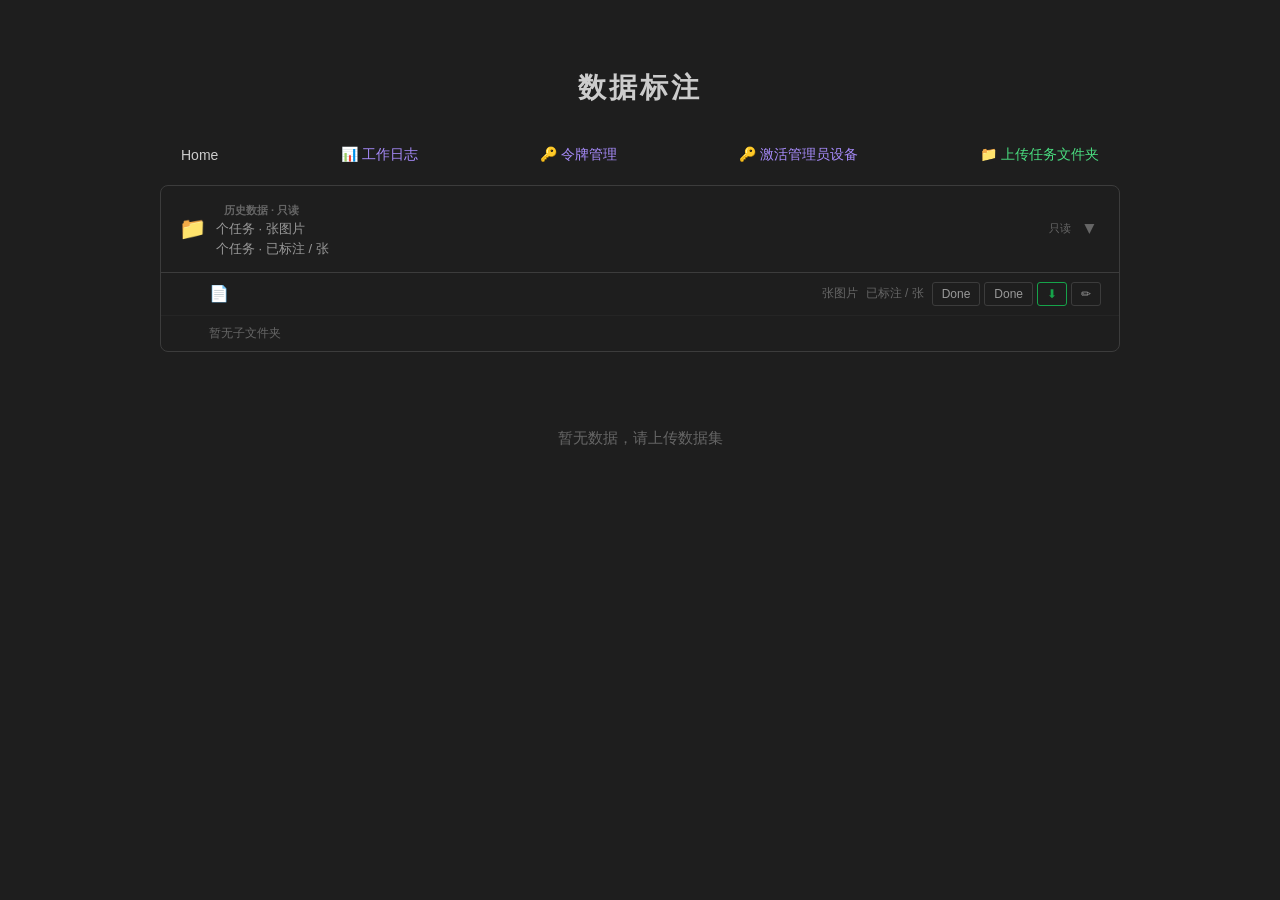
==== commit 35622c98: "Add annotation workflow and secure deployment support" ====
--- a/backend-java/src/main/resources/templates/index.html
+++ b/backend-java/src/main/resources/templates/index.html
@@ -58,7 +58,7 @@
         }
         .upload-section h3 { margin: 0 0 10px 0; font-size: 16px; }
         .upload-section p { font-size: 13px; }
-        .upload-row { display: flex; gap: 10px; align-items: center; flex-wrap: wrap; }
+        .upload-row { display: flex; gap: 10px; align-items: center; justify-content: center; flex-wrap: wrap; }
         .upload-row input[type="text"] { padding: 8px 12px; background: var(--input-bg); color: var(--text-primary); border: 1px solid var(--border-color); border-radius: 4px; font-size: 14px; }
         .upload-target-label { color: var(--text-dim); font-size: 14px; white-space: nowrap; }
         .upload-target-val { color: var(--accent-blue); font-weight: 600; font-size: 14px; }
@@ -69,12 +69,14 @@
 </head>
 <body class="dark">
     <div class="container">
-        <h1 th:text="${dataProcessing} ? '数据处理' : 'KINTH 2D Annotation System'">KINTH 2D Annotation System</h1>
+        <h1 th:text="${dataProcessing} ? '数据处理' : '数据标注'">数据标注</h1>
 
         <div class="index-top-actions">
             <button onclick="location.href='/'" class="toolbar-btn" style="padding:8px 20px;font-size:14px;">Home</button>
-            <button th:unless="${dataProcessing}" onclick="location.href='/work-logs'" class="toolbar-btn accent-purple" style="padding:8px 20px;font-size:14px;">📊 工作日志</button>
-            <button onclick="toggleUploadMode()" id="toggle-upload-btn" class="toolbar-btn accent-green" style="padding:8px 20px;font-size:14px;">📁 上传文件夹</button>
+            <button th:if="${isAdmin}" onclick="location.href='/work-logs'" class="toolbar-btn accent-purple" style="padding:8px 20px;font-size:14px;">📊 工作日志</button>
+            <button th:if="${isAdmin}" onclick="location.href='/admin/tokens'" class="toolbar-btn accent-purple" style="padding:8px 20px;font-size:14px;">🔑 令牌管理</button>
+            <button th:if="${adminDeviceTokenEnabled and !isAdmin}" onclick="location.href='/admin/activate'" class="toolbar-btn accent-purple" style="padding:8px 20px;font-size:14px;">🔑 激活管理员设备</button>
+            <button onclick="toggleUploadMode()" id="toggle-upload-btn" class="toolbar-btn accent-green" style="padding:8px 20px;font-size:14px;">📁 上传任务文件夹</button>
         </div>
 
         <div th:if="${dataProcessing}" id="processing-label-modal" class="modal" style="display:none;">
@@ -86,23 +88,13 @@
         </div>
 
         <div class="upload-section" id="upload-section" style="display:none;">
-            <h3>上传数据集</h3>
+            <h3>上传标注任务</h3>
             <p style="font-size:12px;color:var(--text-secondary);margin:0 0 10px 0;">
-                点击下方主文件夹选中上传目标，输入子文件夹名称，选择文件即可上传。
+                选择一个图片文件夹。顶层文件夹名将作为任务名，上传完成后自动进入“未标注”。
             </p>
-            <div style="display:flex;gap:6px;align-items:center;margin-bottom:10px;">
-                <span style="color:var(--text-dim);font-size:13px;">上传模式：</span>
-                <button id="mode-folder-btn" onclick="setUploadMode('folder')" class="btn-icon" style="background:var(--accent-blue);color:#fff;border-color:var(--accent-blue);">📁 文件夹</button>
-                <button id="mode-files-btn" onclick="setUploadMode('files')" class="btn-icon">🎬 视频 / TXT</button>
-            </div>
             <div class="upload-row">
-                <span class="upload-target-label">目标：</span>
-                <span class="upload-target-val" id="upload-target-display">未选择</span>
-                <span style="color:var(--text-dim);">/</span>
-                <input type="text" id="subfolder-input" placeholder="子文件夹名称" style="flex:1;min-width:140px;" disabled>
-                <input type="file" id="file-input-folder" webkitdirectory directory multiple disabled>
-                <input type="file" id="file-input-files" multiple accept=".mp4,.avi,.mov,.mkv,.wmv,.flv,.ts,.m4v,.txt" disabled style="display:none;">
-                <button onclick="uploadFiles()" id="upload-btn" disabled style="padding:8px 20px;background:var(--accent-green);color:#fff;border:none;border-radius:4px;cursor:pointer;font-size:14px;font-weight:600;opacity:0.5;">上传</button>
+                <input type="file" id="file-input-folder" webkitdirectory directory multiple>
+                <button onclick="uploadFiles()" id="upload-btn" style="padding:8px 20px;background:var(--accent-green);color:#fff;border:none;border-radius:4px;cursor:pointer;font-size:14px;font-weight:600;">上传</button>
             </div>
             <div id="upload-status" style="margin-top:6px;font-size:12px;"></div>
         </div>
@@ -112,11 +104,12 @@
                 <div class="main-folder-header" th:attr="data-folder=${mf.name},data-index=${stat.count}" onclick="onMainFolderClick(this.dataset.folder, this, this.dataset.index)">
                     <span class="main-folder-icon">&#128193;</span>
                     <div class="main-folder-info">
-                        <div class="main-folder-name" th:text="${mf.name}"></div>
-                        <div class="main-folder-meta"><span th:text="${mf.sub_count}"></span> 个子文件夹 &middot; <span th:if="${dataProcessing}">已标注 <span th:text="${mf.total_annotated}"></span> / 共 <span th:text="${mf.total_images}"></span> 张</span><span th:unless="${dataProcessing}"><span th:text="${mf.total_images}"></span> 张图片</span></div>
+                        <div class="main-folder-name"><span th:text="${mf.name}"></span><span th:if="${mf.legacy}" style="font-size:11px;color:var(--text-dim);margin-left:8px;">历史数据 · 只读</span></div>
+                        <div class="main-folder-meta" th:if="${mf.workflow_state == 'unlabeled'}"><span th:text="${mf.sub_count}"></span> 个任务 · <span th:text="${mf.total_images}"></span> 张图片</div>
+                        <div class="main-folder-meta" th:unless="${mf.workflow_state == 'unlabeled'}"><span th:text="${mf.sub_count}"></span> 个任务 · 已标注 <span th:text="${mf.total_annotated}"></span> / <span th:text="${mf.total_images}"></span> 张</div>
                     </div>
                     <div class="main-folder-actions" onclick="event.stopPropagation()">
-                        <button class="btn-icon" title="重命名" th:attr="data-name=${mf.name}" onclick="renameProject(this.dataset.name)">&#9999;</button>
+                        <span th:if="${mf.legacy}" style="font-size:11px;color:var(--text-dim);">只读</span>
                     </div>
                     <span class="main-folder-arrow" th:attr="data-index=${stat.count}" onclick="event.stopPropagation(); toggleFolder(this.dataset.index)">&#9654;</span>
                 </div>
@@ -126,10 +119,13 @@
                         <span class="subfolder-name">
                             <a th:href="@{/annotate/{main}/{sub}(main=${mf.name},sub=${sf.name})}" th:text="${sf.name}"></a>
                         </span>
-                        <span class="subfolder-count"><span th:if="${dataProcessing}">已标注 <span th:text="${sf.annotated_count}"></span> / 共 <span th:text="${sf.count}"></span> 张</span><span th:unless="${dataProcessing}"><span th:text="${sf.count}"></span> 张</span></span>
+                        <span class="subfolder-count" th:if="${mf.workflow_state == 'unlabeled'}"><span th:text="${sf.count}"></span> 张图片</span>
+                        <span class="subfolder-count" th:unless="${mf.workflow_state == 'unlabeled'}">已标注 <span th:text="${sf.annotated_count}"></span> / <span th:text="${sf.count}"></span> 张</span>
                         <span class="subfolder-actions">
-                            <button class="btn-icon export" title="导出" th:attr="data-main=${mf.name},data-sub=${sf.name}" onclick="event.stopPropagation(); exportSubProject(this.dataset.main, this.dataset.sub)">&#11015;</button>
-                            <button class="btn-icon" title="重命名" th:attr="data-main=${mf.name},data-sub=${sf.name}" onclick="event.stopPropagation(); renameSubProject(this.dataset.main, this.dataset.sub)">&#9999;</button>
+                            <button th:if="${mf.workflow_state == 'annotating'}" class="btn-icon" th:attr="data-task=${sf.name}" onclick="event.stopPropagation(); transitionTask(this.dataset.task, 'annotating', 'review')">Done</button>
+                            <button th:if="${mf.workflow_state == 'review'}" class="btn-icon" th:attr="data-task=${sf.name}" onclick="event.stopPropagation(); transitionTask(this.dataset.task, 'review', 'completed')">Done</button>
+                            <button th:if="${isAdmin}" class="btn-icon export" title="导出" th:attr="data-main=${mf.name},data-sub=${sf.name}" onclick="event.stopPropagation(); exportSubProject(this.dataset.main, this.dataset.sub)">&#11015;</button>
+                            <button th:unless="${mf.legacy}" class="btn-icon" title="重命名" th:attr="data-main=${mf.name},data-sub=${sf.name}" onclick="event.stopPropagation(); renameSubProject(this.dataset.main, this.dataset.sub)">&#9999;</button>
                         </span>
                     </div>
                     <div class="subfolder-item" th:if="${#lists.isEmpty(mf.subfolders)}" style="color:var(--text-dim);cursor:default;font-size:12px;">
@@ -144,125 +140,19 @@
     </div>
 
     <script th:inline="javascript">
-        let selectedMainFolder = null;
-        let uploadMode = 'folder';
-        const IS_DATA_PROCESSING = /*[[${dataProcessing}]]*/ false;
-        let processingTarget = null;
-        let processingLabels = [];
-        let processingOrder = [];
-
-        function setUploadMode(mode) {
-            uploadMode = mode;
-            const folderInput = document.getElementById('file-input-folder');
-            const filesInput = document.getElementById('file-input-files');
-            const folderBtn = document.getElementById('mode-folder-btn');
-            const filesBtn = document.getElementById('mode-files-btn');
-
-            if (mode === 'folder') {
-                folderInput.style.display = '';
-                filesInput.style.display = 'none';
-                folderBtn.style.background = 'var(--accent-blue)';
-                folderBtn.style.color = '#fff';
-                folderBtn.style.borderColor = 'var(--accent-blue)';
-                filesBtn.style.background = '';
-                filesBtn.style.color = '';
-                filesBtn.style.borderColor = '';
-            } else {
-                folderInput.style.display = 'none';
-                filesInput.style.display = '';
-                filesBtn.style.background = 'var(--accent-blue)';
-                filesBtn.style.color = '#fff';
-                filesBtn.style.borderColor = 'var(--accent-blue)';
-                folderBtn.style.background = '';
-                folderBtn.style.color = '';
-                folderBtn.style.borderColor = '';
-            }
-            folderInput.value = '';
-            filesInput.value = '';
-            document.getElementById('upload-status').innerText = '';
-            updateUploadTarget();
-        }
-
         function toggleUploadMode() {
             const section = document.getElementById('upload-section');
-            const btn = document.getElementById('toggle-upload-btn');
-            const isOpen = section.style.display !== 'none';
-
-            if (isOpen) {
-                section.style.display = 'none';
-                btn.textContent = '📁 上传文件夹';
-                btn.classList.remove('accent-red');
-                btn.classList.add('accent-green');
-                // Deselect
-                selectedMainFolder = null;
-                document.querySelectorAll('.main-folder-header').forEach(h => h.style.background = '');
-                updateUploadTarget();
-            } else {
-                section.style.display = 'block';
-                btn.textContent = '✕ 退出上传';
-                btn.classList.remove('accent-green');
-                btn.classList.add('accent-red');
-                section.scrollIntoView({ behavior: 'smooth', block: 'start' });
-            }
+            const button = document.getElementById('toggle-upload-btn');
+            const opening = section.style.display === 'none';
+            section.style.display = opening ? 'block' : 'none';
+            button.textContent = opening ? '✕ 退出上传' : '📁 上传任务文件夹';
+            button.classList.toggle('accent-green', !opening);
+            button.classList.toggle('accent-red', opening);
+            if (opening) section.scrollIntoView({behavior: 'smooth', block: 'start'});
         }
 
         function onMainFolderClick(folderName, headerEl, idx) {
-            // In upload mode: select as target
-            const uploadSection = document.getElementById('upload-section');
-            if (uploadSection.style.display !== 'none') {
-                document.querySelectorAll('.main-folder-header').forEach(h => h.style.background = '');
-                if (selectedMainFolder === folderName) {
-                    selectedMainFolder = null;
-                } else {
-                    selectedMainFolder = folderName;
-                    headerEl.style.background = 'rgba(34,197,94,0.10)';
-                }
-                updateUploadTarget();
-            } else {
-                // Normal mode: toggle subfolder list
-                toggleFolder(idx);
-            }
-        }
-
-        document.getElementById('file-input-folder').addEventListener('change', function(e) {
-            const input = e.target;
-            const subInput = document.getElementById('subfolder-input');
-            if (input.files && input.files.length > 0 && !subInput.value) {
-                const firstFile = input.files[0];
-                const relativePath = firstFile.webkitRelativePath;
-                if (relativePath) {
-                    const parts = relativePath.split('/');
-                    // parts[0] is the top-level folder name
-                    if (parts.length >= 1 && parts[0]) subInput.value = parts[0];
-                }
-            }
-        });
-
-        function updateUploadTarget() {
-            const display = document.getElementById('upload-target-display');
-            const subInput = document.getElementById('subfolder-input');
-            const folderInput = document.getElementById('file-input-folder');
-            const filesInput = document.getElementById('file-input-files');
-            const uploadBtn = document.getElementById('upload-btn');
-
-            if (selectedMainFolder) {
-                display.textContent = selectedMainFolder;
-                display.style.color = 'var(--accent-green)';
-                subInput.disabled = false;
-                folderInput.disabled = uploadMode !== 'folder';
-                filesInput.disabled = uploadMode !== 'files';
-                uploadBtn.disabled = false;
-                uploadBtn.style.opacity = '1';
-            } else {
-                display.textContent = '未选择';
-                display.style.color = 'var(--text-dim)';
-                subInput.disabled = true;
-                subInput.value = '';
-                folderInput.disabled = true;
-                filesInput.disabled = true;
-                uploadBtn.disabled = true;
-                uploadBtn.style.opacity = '0.5';
-            }
+            toggleFolder(idx);
         }
 
         function toggleFolder(idx) {
@@ -281,44 +171,35 @@
         }
 
         async function uploadFiles() {
-            const input = uploadMode === 'folder'
-                ? document.getElementById('file-input-folder')
-                : document.getElementById('file-input-files');
-            const subInput = document.getElementById('subfolder-input');
+            const input = document.getElementById('file-input-folder');
             const status = document.getElementById('upload-status');
-
-            if (!selectedMainFolder) return alert("请先点击选择一个主文件夹作为上传目标");
-            if (input.files.length === 0) return alert(uploadMode === 'folder' ? "请选择要上传的文件夹" : "请选择要上传的文件");
-
-            const mainFolder = selectedMainFolder;
-            const subfolder = subInput.value.trim() || 'default';
+            if (input.files.length === 0) return alert('请选择要上传的图片文件夹');
+            const firstPath = input.files[0].webkitRelativePath || input.files[0].name;
+            const taskName = firstPath.split('/')[0];
+            if (!taskName) return alert('无法识别任务文件夹名称');
             const totalFiles = input.files.length;
-            const batchSize = uploadMode === 'folder' ? 20 : 1;
+            const batchSize = 20;
+            const uploadId = (crypto.randomUUID ? crypto.randomUUID() : Date.now() + '-' + Math.random().toString(16).slice(2));
             let uploadedCount = 0;
-
-            status.innerText = `准备上传 ${totalFiles} 个文件到 ${mainFolder}/${subfolder}...`;
+            const cancelUpload = () => fetch(`/api/annotation-upload/${encodeURIComponent(uploadId)}`, {method:'DELETE'}).catch(() => {});
+            status.innerText = `准备上传 ${taskName}（${totalFiles} 个文件）到未标注...`;
             status.style.color = 'var(--text-secondary)';
 
             for (let i = 0; i < totalFiles; i += batchSize) {
                 const chunk = Array.from(input.files).slice(i, i + batchSize);
                 const formData = new FormData();
-                formData.append('main_folder', mainFolder);
-                formData.append('subfolder', subfolder);
+                formData.append('task_name', taskName);
+                formData.append('upload_id', uploadId);
+                formData.append('complete', String(i + batchSize >= totalFiles));
                 const paths = [];
                 chunk.forEach(file => {
                     formData.append('files[]', file);
                     paths.push(file.webkitRelativePath || file.name);
                 });
                 formData.append('file_paths', JSON.stringify(paths));
-                formData.append('upload_manifest', encodeUploadManifest({
-                    main_folder: mainFolder,
-                    subfolder: subfolder,
-                    paths: paths,
-                }));
-
                 try {
                     status.innerText = `上传中 ${i + 1}-${Math.min(i + batchSize, totalFiles)} / ${totalFiles}...`;
-                    const res = await fetch('/upload', { method: 'POST', body: formData });
+                    const res = await fetch('/api/annotation-upload', { method: 'POST', body: formData });
                     const text = await res.text();
                     let data;
                     try {
@@ -329,31 +210,45 @@
                         status.style.color = 'var(--accent-red)';
                         return;
                     }
-                    if (data.status !== 'success') {
-                        status.innerText = `上传出错: ` + data.error;
+                    if (!res.ok || data.status !== 'success') {
+                        await cancelUpload();
+                        status.innerText = `上传出错: ` + (data.error || `HTTP ${res.status}`);
                         status.style.color = 'var(--accent-red)';
                         return;
                     }
-                    uploadedCount += chunk.length;
+                    uploadedCount += Number(data.count || 0);
                 } catch (e) {
+                    await cancelUpload();
                     status.innerText = `网络错误: ` + e;
                     status.style.color = 'var(--accent-red)';
                     return;
                 }
             }
 
-            status.innerText = "上传完成！";
+            status.innerText = `上传完成：${taskName} 已进入未标注。`;
             status.style.color = 'var(--accent-green)';
-            if (IS_DATA_PROCESSING && uploadMode === 'folder') await openDatasetProcessing(mainFolder, subfolder, status);
-            else { alert(`成功上传 ${uploadedCount} 个文件到 ${mainFolder}/${subfolder}！`); location.reload(); }
-        }
-
-        async function openDatasetProcessing(mainFolder, subfolder, status) { processingTarget={mainFolder,subfolder}; try { status.innerText='正在读取标签…'; const response=await fetch(`/api/data_processing/labels/${encodeURIComponent(mainFolder)}/${encodeURIComponent(subfolder)}`); const data=await response.json(); if(!response.ok)throw new Error(data.error||'读取标签失败'); processingLabels=data.labels||[];processingOrder=[];const list=document.getElementById('processing-label-list');list.innerHTML='';processingLabels.forEach(label=>{const button=document.createElement('button');button.type='button';button.className='processing-label-choice';button.textContent=label;button.onclick=()=>selectProcessingLabel(label,button);list.appendChild(button);});document.getElementById('processing-label-modal').style.display='block';updateProcessingLabelStatus();}catch(error){status.innerText='上传成功，但无法启动处理：'+error.message;status.style.color='var(--accent-red)';}}
-        function selectProcessingLabel(label,button){if(processingOrder.includes(label))return;processingOrder.push(label);button.classList.add('selected');button.textContent=`${processingOrder.length}. ${label}`;updateProcessingLabelStatus();}
-        function updateProcessingLabelStatus(){const complete=processingOrder.length===processingLabels.length;document.getElementById('processing-label-status').textContent=processingLabels.length?`已选择 ${processingOrder.length} / ${processingLabels.length}`:'未发现非 mask 标签，将只生成空 TXT。';document.getElementById('processing-start-btn').disabled=!complete;}
-        function closeProcessingLabelModal(){document.getElementById('processing-label-modal').style.display='none';location.reload();}
-        async function startDatasetProcessing(){const status=document.getElementById('processing-label-status');document.getElementById('processing-start-btn').disabled=true;try{const response=await fetch(`/api/data_processing/process/${encodeURIComponent(processingTarget.mainFolder)}/${encodeURIComponent(processingTarget.subfolder)}`,{method:'POST',headers:{'Content-Type':'application/json'},body:JSON.stringify({labels:processingOrder})});const data=await response.json();if(!response.ok)throw new Error(data.error||'无法开始处理');status.textContent='处理任务已启动，页面将显示进度。';pollDatasetProcessing(data.task_id,status);}catch(error){status.textContent='处理启动失败：'+error.message;document.getElementById('processing-start-btn').disabled=false;}}
-        async function pollDatasetProcessing(taskId,status){const response=await fetch(`/api/task_status/${encodeURIComponent(taskId)}`);const task=await response.json();if(!response.ok){status.textContent=task.error||'读取任务状态失败';return;}status.textContent=`正在处理：${task.progress||0} / ${task.total||0}`;if(task.status==='completed'){status.textContent=`处理完成，已交付 ${task.processed_count} 张图片。`;return;}if(task.status==='failed'||task.status==='cancelled'){status.textContent=`处理${task.status==='failed'?'失败':'已取消'}：${task.error||''}`;return;}setTimeout(()=>pollDatasetProcessing(taskId,status),1000);}
+            alert(`成功上传 ${uploadedCount} 个文件，任务已进入“未标注”。`);
+            location.reload();
+        }
+
+        async function transitionTask(task, from, to, allowIncomplete = false) {
+            const label = to === 'review' ? '提交到待检查' : '完成检查并进入已完成';
+            if (!confirm(`确认${label}：${task}？`)) return;
+            const response = await fetch(`/api/workflow/tasks/${encodeURIComponent(task)}/transition`, {
+                method: 'POST', headers: {'Content-Type': 'application/json'},
+                body: JSON.stringify({from, to, allow_incomplete: allowIncomplete})
+            });
+            const data = await response.json();
+            if (response.status === 409 && !allowIncomplete) {
+                if (confirm(`${data.error || '仍有图片没有 JSON'}。是否仍要继续？`)) {
+                    return transitionTask(task, from, to, true);
+                }
+                return;
+            }
+            if (!response.ok) return alert(data.error || '状态更新失败');
+            alert('任务状态已更新。');
+            location.reload();
+        }
 
         async function renameProject(oldName) {
             const newName = prompt("请输入新的主文件夹名称:", oldName);
